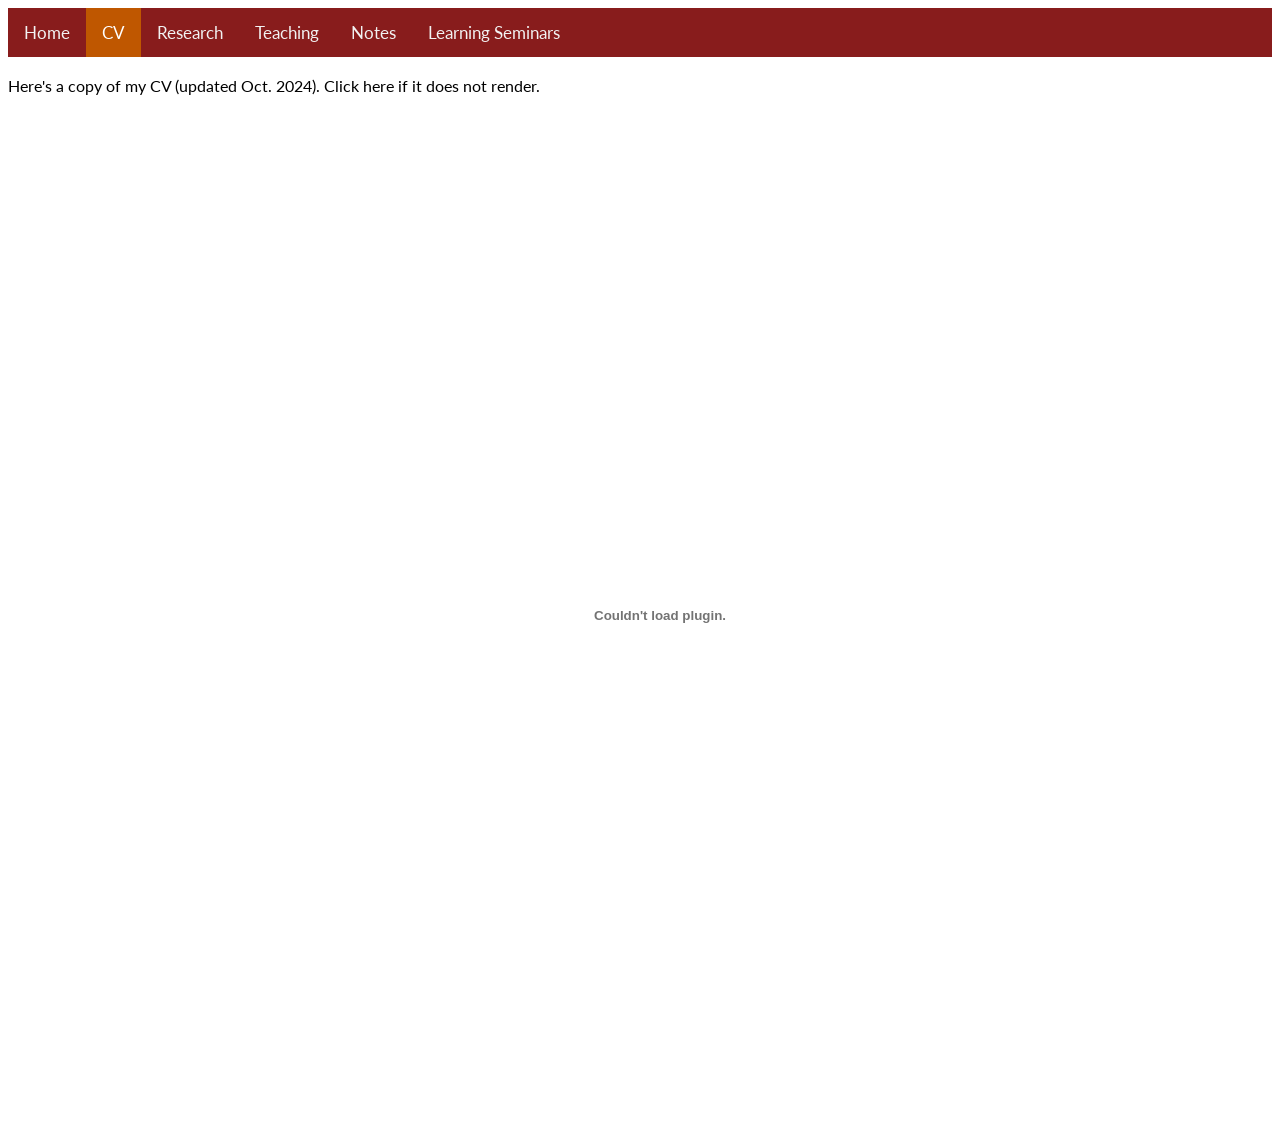
==== CV.html @ ebd0910f "first commit" ====
<!DOCTYPE html>
<html>
<head>
<link href="https://fonts.googleapis.com/css?family=Lato" rel="stylesheet">
<link rel="stylesheet" href="format.css" type="text/css" />
</head>
<body>
<font face="Lato" color="black">
<style>
    #layout-content {
            max-width: 1200px; /* Set the max width for the column */
            margin: 0 auto; /* Center the column horizontally */
            padding: 20px;
            background-color: white;
            /*box-shadow: 0 4px 8px rgba(0, 0, 0, 0.1); /* Add subtle shadow */
        }

        /* Styling for the text and headers */
        h1 {
            font-size: 24px;
            color: #333;
        }

        h2 {
            font-size: 20px;
            color: #333;
        }

        p {
            font-size: 16px;
            line-height: 1.6;
            color: #555;
        }

        /* Center images and add some margin */
        .b {
            display: block;
            margin: 0 auto;
            margin-bottom: 15px;
        }

        /* Optional: add styling for links */
        a {
            color: green;
            text-decoration: none;
        }
        
        a:hover {
            text-decoration: underline;
        }
        
        /* Styling for captions below images */
        span {
            display: block;
            text-align: center;
            font-size: 14px;
            color: #777;
        }

        /* Add a simple style to the side-text */
        .side-text {
            font-size: 14px;
            color: #666;
            margin-top: 10px;
        }
    </style>
<body>
<!-- Top Navigation Bar -->
    <div class="topnav">
        <a href="index.html">Home</a>
        <a class="active" href="CV.html">CV</a>
        <a  href="Research.html">Research</a>
        <a href="Teaching.html">Teaching</a>
        <a href="Notes.html">Notes</a>
        <a href="LearningSeminars.html">Learning Seminars</a>
    </div>


	<section id="CV">
        <br>
        Here's a copy of my CV (updated Oct. 2024). Click <a href="pdf/CV.pdf"style="color:black"> here</a> if it does not render.
        <br>
	<div id="layout-content">
        <embed src="pdf/CV.pdf" width="1200" height="1000" 
 type="application/pdf">
    </div>
	</section>
</body>
---- format.css ----
/* Add a black background color to the top navigation */
.topnav {
  background-color: #881c1c;
  overflow: hidden;
}

/* Style the links inside the navigation bar */
.topnav a {
  float: left;
  color: #f2f2f2;
  text-align: center;
  padding: 14px 16px;
  text-decoration: none;
  font-size: 17px;
}

/* Change the color of links on hover */
.topnav a:hover {
  background-color: #ddd;
  color: black;
}

/* Add a color to the active/current link */
.topnav a.active {
  background-color: #bf5700;
  color: white;
}

.column {
  float: left;
}

.left {
  width: 70%;
  padding: 20px;
}

.right {
  width: 30%;
  padding: 20px;
}

.side-text {
  font-style: oblique;
}

.link {
  color: black;
}

div{
  text-align: justify;
  text-justify: inter-word;
  box-sizing: border-box;
  font-family: Lato,"Helvetica Neue",Helvetica,Arial,sans-serif;
}

img.a {
  display: block;
  margin-left: 10px;
  margin-right: auto;
}

img.b {
  display: block;
  margin-left: auto;
  margin-right: auto;
}

h1 {
  font-size: 1.5em;
  color: black;
}
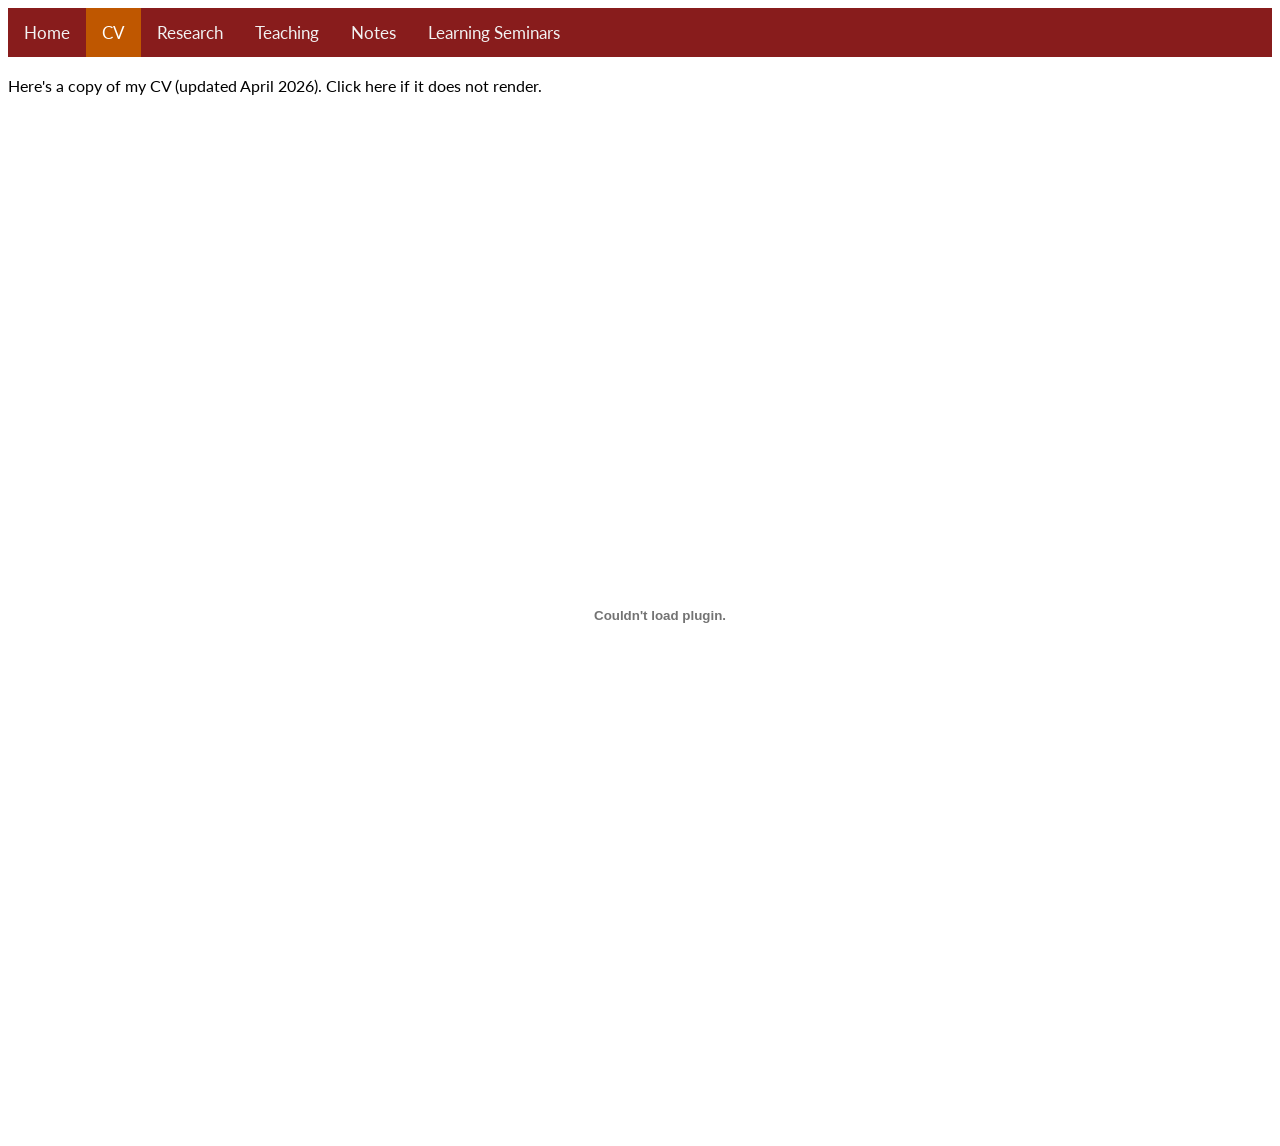
==== commit 80dc3228: "a" ====
--- a/CV.html
+++ b/CV.html
@@ -78,7 +78,7 @@
 
 	<section id="CV">
         <br>
-        Here's a copy of my CV (updated Oct. 2024). Click <a href="pdf/CV.pdf"style="color:black"> here</a> if it does not render.
+        Here's a copy of my CV (updated April 2026). Click <a href="pdf/CV.pdf"style="color:black"> here</a> if it does not render.
         <br>
 	<div id="layout-content">
         <embed src="pdf/CV.pdf" width="1200" height="1000" 
--- a/format.css
+++ b/format.css
@@ -25,6 +25,59 @@
   background-color: #bf5700;
   color: white;
 }
+
+/* Dropdown Styles */
+.dropdown {
+  float: left;
+  overflow: hidden;
+}
+
+.dropbtn {
+  font-size: 17px;
+  border: none;
+  outline: none;
+  color: #f2f2f2;
+  padding: 14px 16px;
+  background-color: inherit;
+  font-family: inherit;
+  margin: 0;
+  text-decoration: none;
+  display: inline-block;
+}
+
+.dropdown-content {
+  display: none;
+  position: absolute;
+  background-color: #881c1c; /* match topnav */
+  min-width: 160px;
+  box-shadow: 0px 8px 16px rgba(0,0,0,0.2);
+  z-index: 1;
+}
+
+.dropdown-content a {
+  float: none;
+  color: #f2f2f2;
+  padding: 12px 16px;
+  text-decoration: none;
+  display: block;
+  text-align: left;
+  background-color: #881c1c;
+}
+
+.dropdown-content a:hover {
+  background-color: #bf5700;
+  color: white;
+}
+
+.dropdown:hover .dropdown-content {
+  display: block;
+}
+
+.dropdown:hover .dropbtn {
+  background-color: #bf5700;
+  color: white;
+}
+
 
 .column {
   float: left;
@@ -70,4 +123,21 @@
 h1 {
   font-size: 1.5em;
   color: black;
-}+}
+
+.outlined-text-lightgrey {
+  background-color: #f9f9f9; /* light grey background */
+  padding: 12px 16px;        /* space around text */
+  display: block;            /* expands to container width */
+  border-radius: 6px;        /* optional: rounded corners */
+}
+
+.outlined-text-darkgrey {
+  background-color: #ebebeb; /* light grey background */
+  padding: 12px 16px;        /* space around text */
+  display: block;            /* expands to container width */
+  border-radius: 6px;        /* optional: rounded corners */
+}
+
+
+
